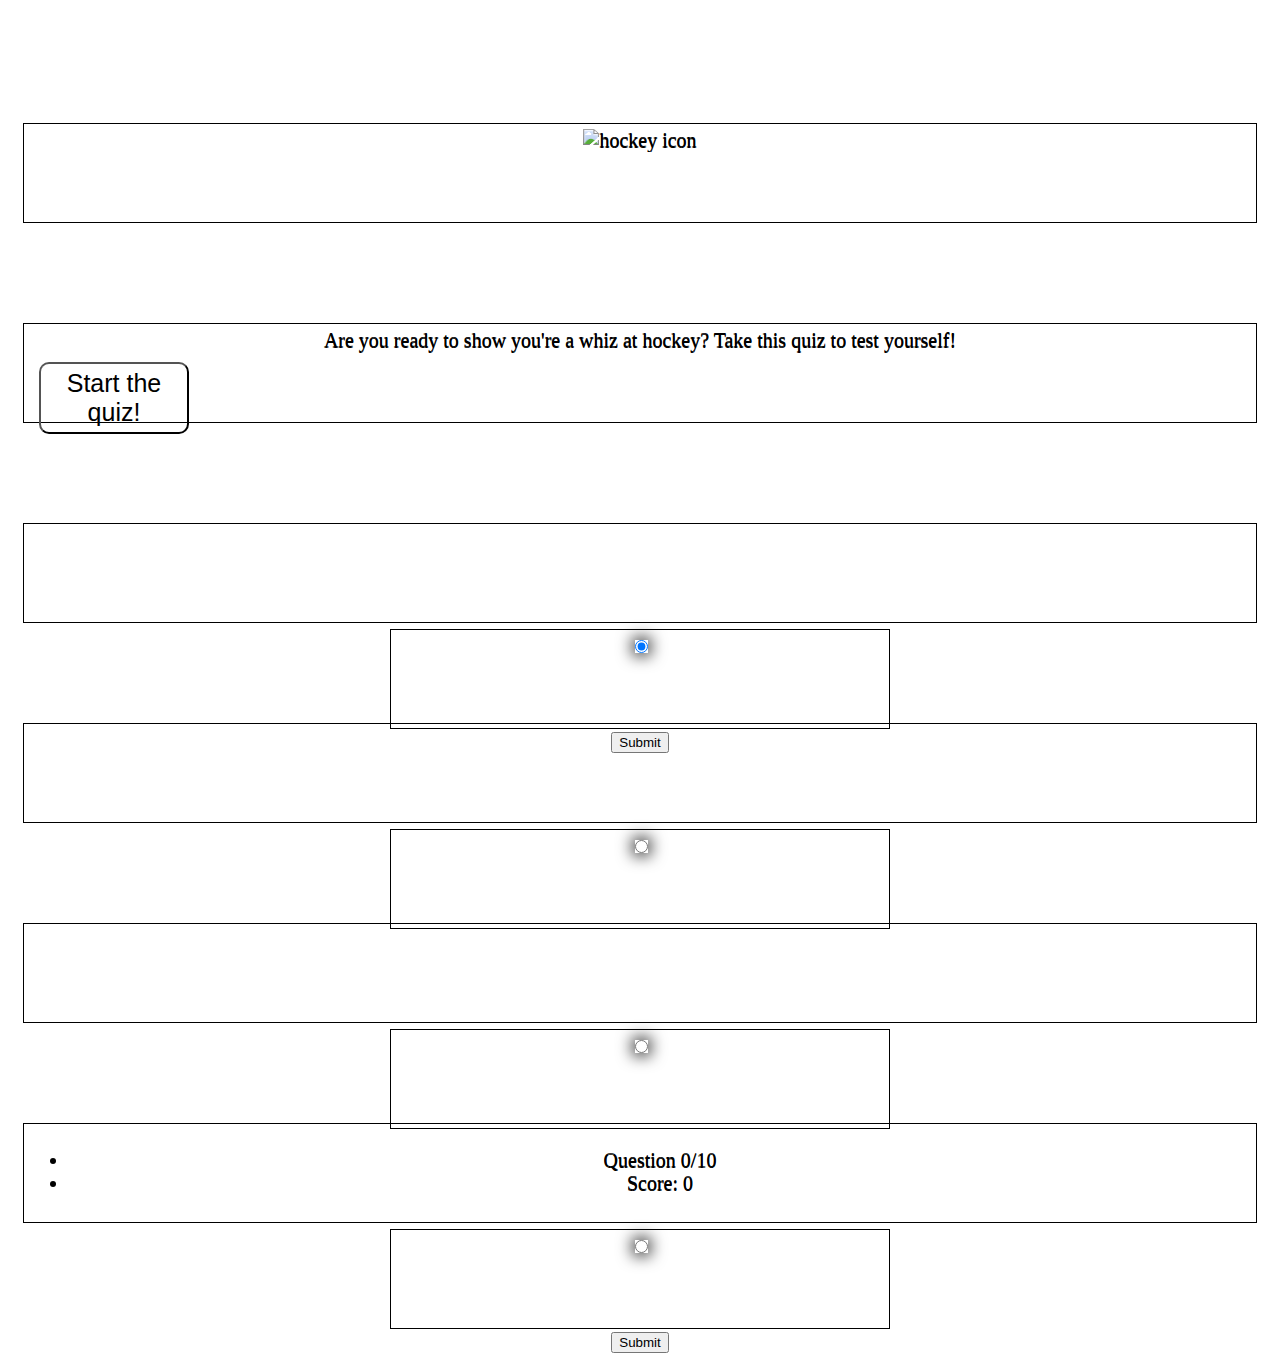
==== index.html @ 82c70ebb "Update index.html" ====
<!DOCTYPE html>
<html lang="en">
<head>
    <meta charset="utf-8">
    <meta name="viewport" content= "width=device-width">
    <title></title>
    <meta name="description" content="Test your hockey knowledge and skills">
    <link href="main.css" rel="stylesheet" type="text/css" />
</head>
<body>
<div class="header">
<img src="https://www.pngkey.com/png/detail/67-678959_hockey-puck-png-clipart-hockey-puck-transparent-background.png" 
    class="image" src=" " alt="hockey icon" />
    </div>
<div class="main">Are you ready to show you're a whiz at hockey? Take this quiz to test yourself!
    <button type="submit" class="startQuizButton">Start the quiz!</button>
</div>
<div class="questionAnswer"><h2 class="question"></h2>
    <form id="form">
        <div class="radio 0"><label><input type="radio" value="0" id="0" checked>
        </label>
        </div>
        <div class="radio 1"><label><input type="radio" value="1" id="1">
        </label>
        </div>
        <div class="radio 2"><label><input type="radio" value="2" id="2">
        </label>
        </div>
        <div class="radio 3"><label><input type="radio" value="3" id="3">
        </label>
        </div>
        <button type="submit" class="submitQuestion">Submit</button>
    </form>
</div>
<div class="feedback">
    <button type="submit" class="nextQuestion">Submit</button>
</div>
<div class="finalSection"></div>
<div class="footer">
    <ul>
        <li>Question <span class="questionNumber">0</span>/10</li>
        <li>Score: <span class="score">0</span></li>
    </ul>
</div>


    <script src="https://ajax.googleapis.com/ajax/libs/jquery/3.2.1/jquery.min.js"></script>
    <script src="index.js"></script>
</body>
</html>
---- main.css ----
* {
    box-sizing: border-box;
  }
  
  body {
  background: url("http://oi67.tinypic.com/5kouo1.jpg");
  background-size: cover;
  display: flex;
  flex-flow: row wrap;
  align-items: center;
  padding: 15px;
  font-size: 18px;
  text-shadow: 0 1px 0 black;
  -webkit-background-size: cover;
  -moz-background-size: cover;
  -o-background-size: cover;
  background-size: cover;
  }
  
  div {
      padding: 15px;
      border: black 1px solid;
      background-color: transparent;
      height: 100px;
      font: black;
      width: 100%;
      font-size:20px;
      padding:5px;
      margin-top: 100px;
      text-align: center;
  }

  form {
      background-color: transparent;
      margin-left: auto;
      margin-right: auto;
      width: 500px;
      border-radius: 5px;
  }
  
  .header {
  align-self: flex-start;
  }
  
  .main {
   
      /*justify-content: center;
      align-self: center;*/
      /*width: 500px;*/
      margin-top: 100px;
  }

  .questionAnswer {
      align-self: center;
  }

  input[type="radio"] {
    -webkit-box-shadow: 0px 0px 15px 3px rgba(0,0,0,0.75);
    -moz-box-shadow: 0px 0px 15px 3px rgba(0,0,0,0.75);
    box-shadow: 0px 0px 15px 3px rgba(0,0,0,0.75);
    border: 5px solid white; 
    border-radius: 5px;
  }
 
  .startQuizButton {
      background: url("https://www.pngkey.com/png/detail/67-678959_hockey-puck-png-clipart-hockey-puck-transparent-background.png") no-repeat;
      cursor: pointer;
      color: black;
      padding: 5px;
      margin: 10px;
      border-radius: 10px;
      width: 150px;
      font-size: 25px;
      text-align: center;
      display: block;
  }
  
  .footer {
  text-align: center;
  position: relative;
  }

  @media screen and (max-width: 800px) {
      .header {
          width:60%;
          margin-left:1%;
          margin-right:1%;
      }
      .questionAnswer {
          width: 90%;
          margin: 5%;
      }
  }

  @media screen and (max-width:500px) {
      .questionAnswer{
          width: 80%;
          margin: 5%;
    }
  }
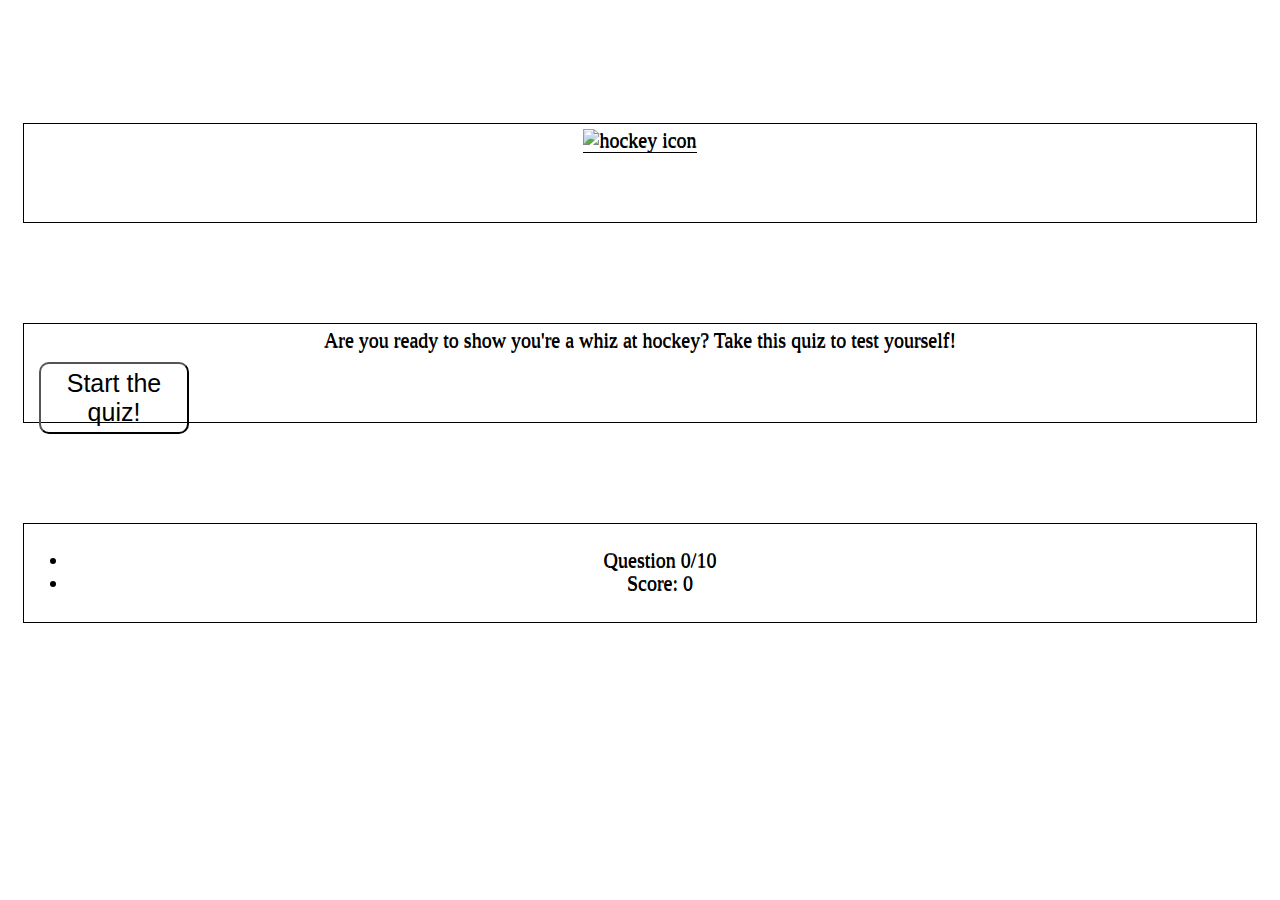
==== commit 0f210d73: "Update index.html" ====
--- a/index.html
+++ b/index.html
@@ -17,16 +17,16 @@
 </div>
 <div class="questionAnswer"><h2 class="question"></h2>
     <form id="form">
-        <div class="radio 0"><label><input type="radio" value="0" id="0" checked>
+       <div class="radio 0"><label><input type="radio" value="0" id="0" name="answer">
         </label>
         </div>
-        <div class="radio 1"><label><input type="radio" value="1" id="1">
+        <div class="radio 1"><label><input type="radio" value="1" id="1" name="answer">
         </label>
         </div>
-        <div class="radio 2"><label><input type="radio" value="2" id="2">
+        <div class="radio 2"><label><input type="radio" value="2" id="2" name="answer">
         </label>
         </div>
-        <div class="radio 3"><label><input type="radio" value="3" id="3">
+        <div class="radio 3"><label><input type="radio" value="3" id="3" name="answer">
         </label>
         </div>
         <button type="submit" class="submitQuestion">Submit</button>
--- a/main.css
+++ b/main.css
@@ -50,6 +50,12 @@
       margin-top: 100px;
   }
 
+  .image {
+      width: 130px;
+      align-self: center;
+      box-shadow: 0 1px 0 black;
+  }
+
   .questionAnswer {
       align-self: center;
   }
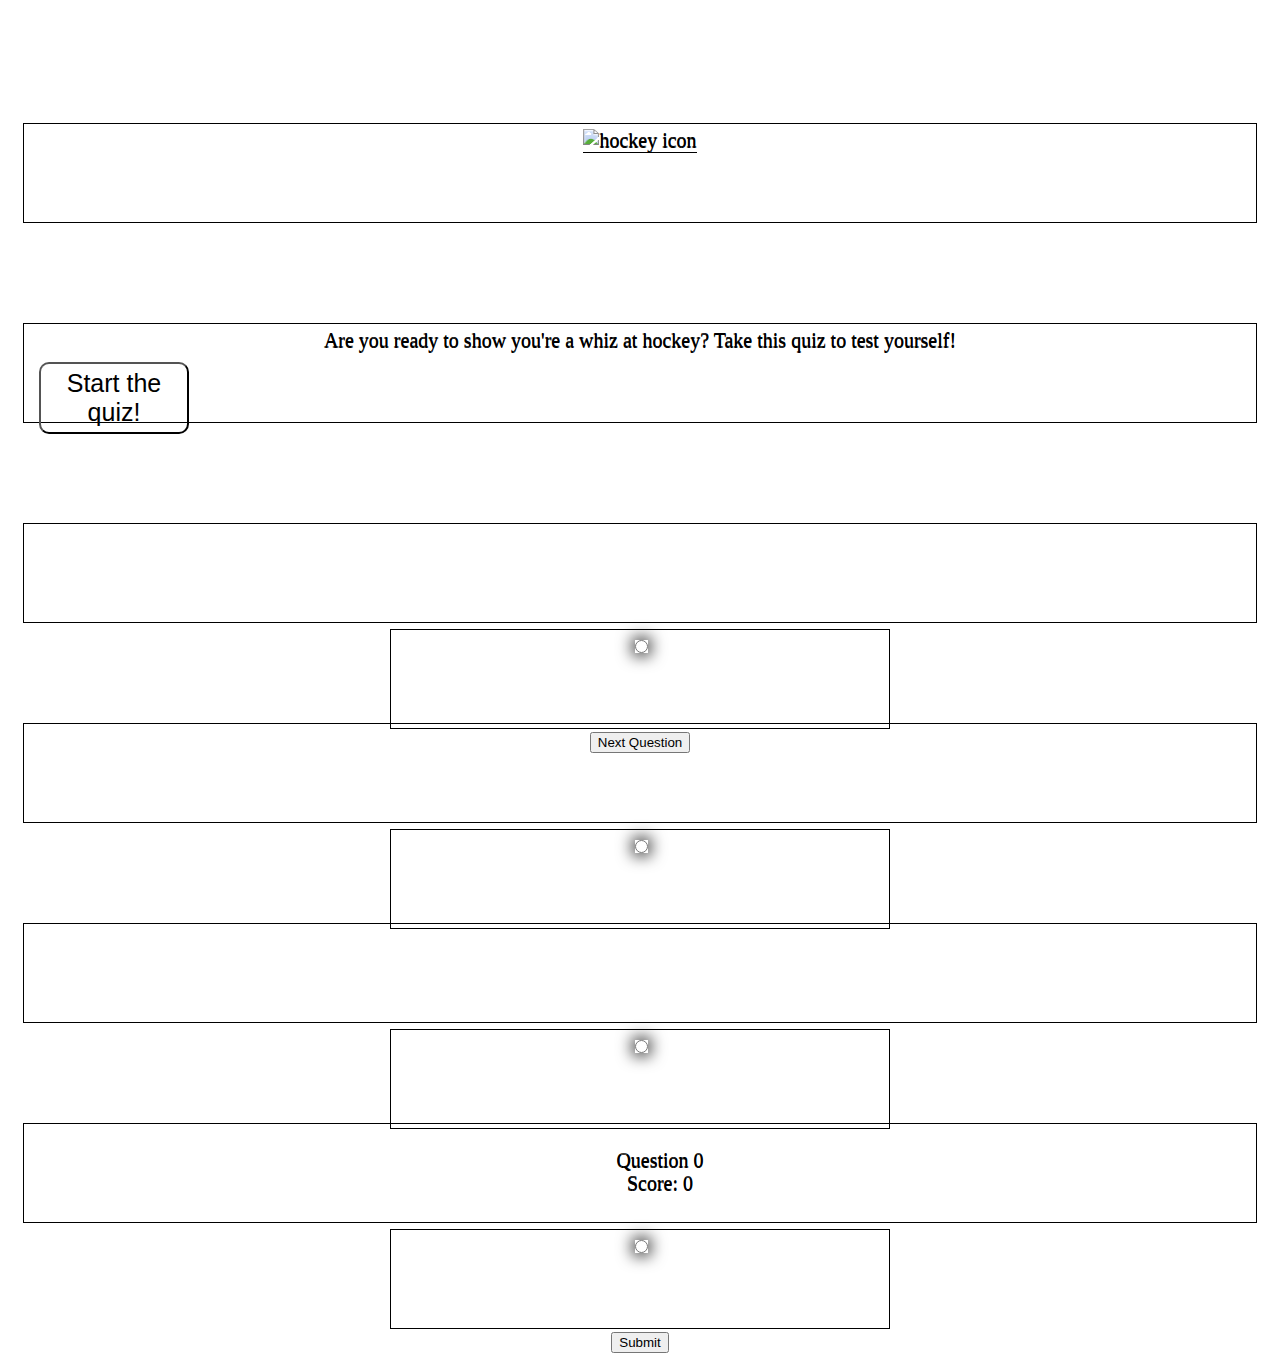
==== commit d5e5c934: "Update index.html" ====
--- a/index.html
+++ b/index.html
@@ -9,36 +9,38 @@
 </head>
 <body>
 <div class="header">
-<img src="https://www.pngkey.com/png/detail/67-678959_hockey-puck-png-clipart-hockey-puck-transparent-background.png" 
+    <img src="https://www.pngkey.com/png/detail/67-678959_hockey-puck-png-clipart-hockey-puck-transparent-background.png" 
     class="image" src=" " alt="hockey icon" />
-    </div>
+
+    
+</div>
 <div class="main">Are you ready to show you're a whiz at hockey? Take this quiz to test yourself!
     <button type="submit" class="startQuizButton">Start the quiz!</button>
 </div>
 <div class="questionAnswer"><h2 class="question"></h2>
     <form id="form">
-       <div class="radio 0"><label><input type="radio" value="0" id="0" name="answer">
+        <div class="radio0"><label><input type="radio" value="0" id="0" name="answer">
         </label>
         </div>
-        <div class="radio 1"><label><input type="radio" value="1" id="1" name="answer">
+        <div class="radio1"><label><input type="radio" value="1" id="1" name="answer">
         </label>
         </div>
-        <div class="radio 2"><label><input type="radio" value="2" id="2" name="answer">
+        <div class="radio2"><label><input type="radio" value="2" id="2" name="answer">
         </label>
         </div>
-        <div class="radio 3"><label><input type="radio" value="3" id="3" name="answer">
+        <div class="radio3"><label><input type="radio" value="3" id="3" name="answer">
         </label>
         </div>
         <button type="submit" class="submitQuestion">Submit</button>
     </form>
 </div>
 <div class="feedback">
-    <button type="submit" class="nextQuestion">Submit</button>
+    <button type="submit" class="nextQuestion">Next Question</button>
 </div>
 <div class="finalSection"></div>
 <div class="footer">
     <ul>
-        <li>Question <span class="questionNumber">0</span>/10</li>
+        <li>Question <span class="questionNumber">0</span></li>
         <li>Score: <span class="score">0</span></li>
     </ul>
 </div>
--- a/main.css
+++ b/main.css
@@ -28,6 +28,7 @@
       padding:5px;
       margin-top: 100px;
       text-align: center;
+    
   }
 
   form {
@@ -80,6 +81,10 @@
       text-align: center;
       display: block;
   }
+
+  ul {
+      list-style: none;
+  }
   
   .footer {
   text-align: center;
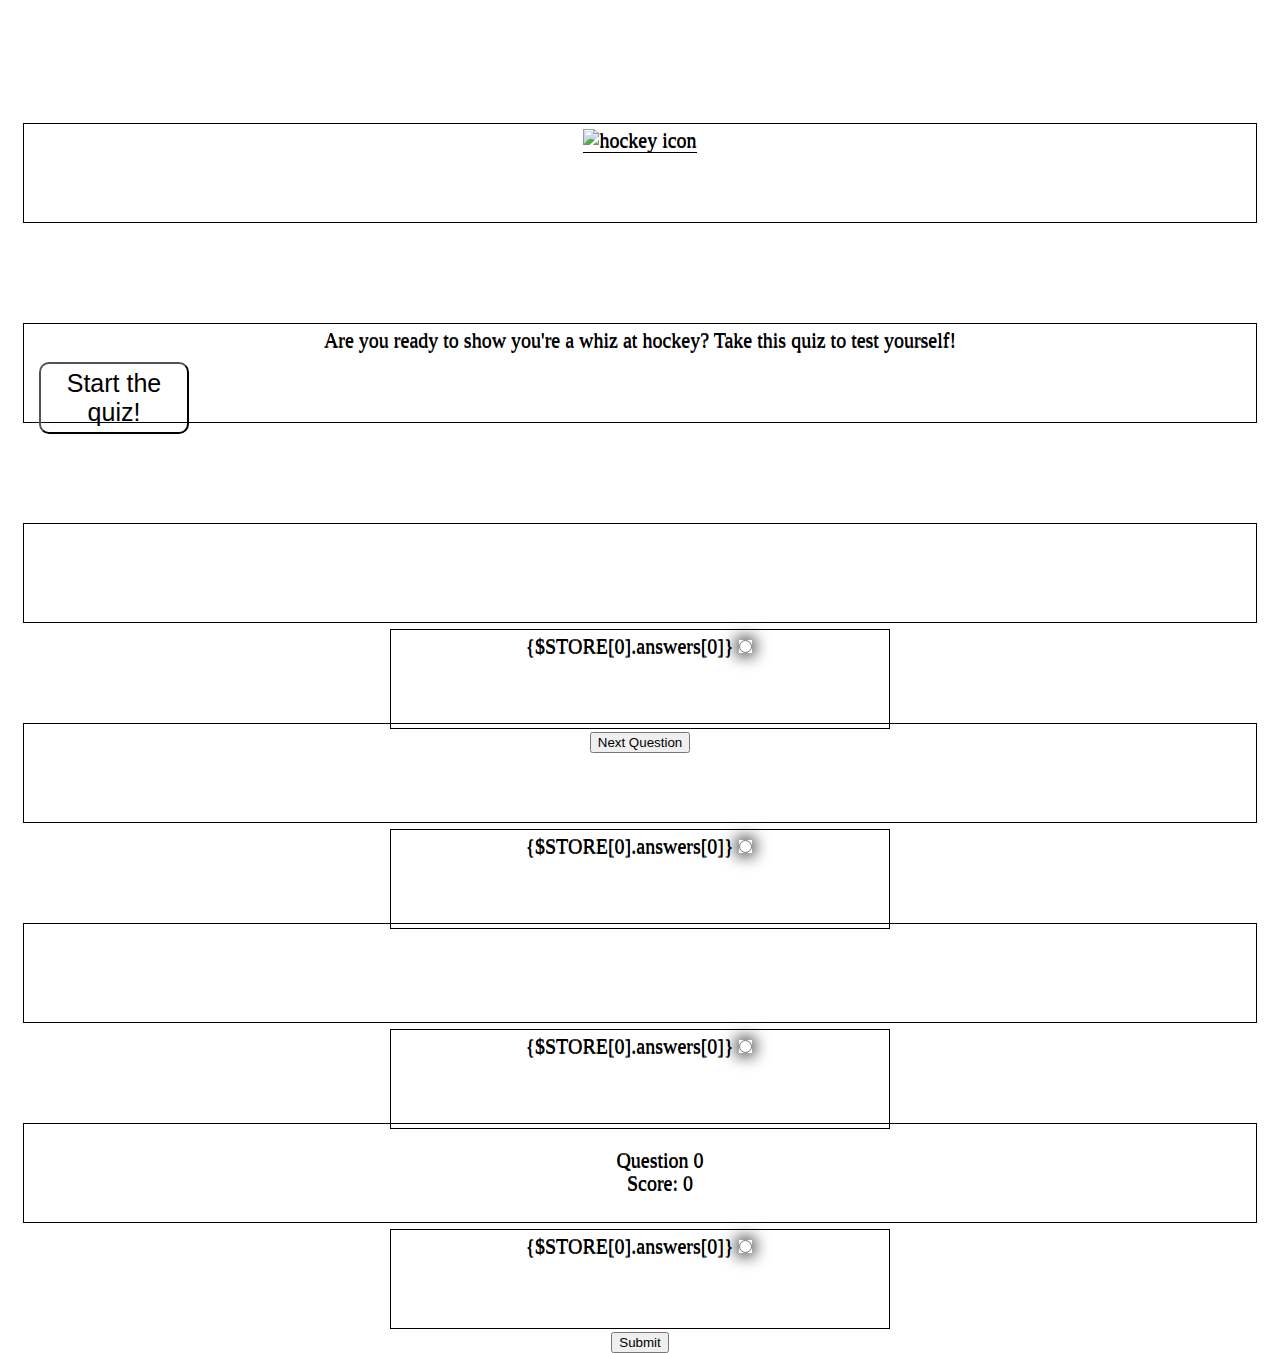
==== commit 422c4dc2: "Update index.html" ====
--- a/index.html
+++ b/index.html
@@ -19,16 +19,16 @@
 </div>
 <div class="questionAnswer"><h2 class="question"></h2>
     <form id="form">
-        <div class="radio0"><label><input type="radio" value="0" id="0" name="answer">
+        <div class="radio0"><label>{$STORE[0].answers[0]}<input type="radio" value="0" id="0" name="answer">
         </label>
         </div>
-        <div class="radio1"><label><input type="radio" value="1" id="1" name="answer">
+        <div class="radio1"><label>{$STORE[0].answers[0]}<input type="radio" value="1" id="1" name="answer">
         </label>
         </div>
-        <div class="radio2"><label><input type="radio" value="2" id="2" name="answer">
+        <div class="radio2"><label>{$STORE[0].answers[0]}<input type="radio" value="2" id="2" name="answer">
         </label>
         </div>
-        <div class="radio3"><label><input type="radio" value="3" id="3" name="answer">
+        <div class="radio3"><label>{$STORE[0].answers[0]}<input type="radio" value="3" id="3" name="answer">
         </label>
         </div>
         <button type="submit" class="submitQuestion">Submit</button>
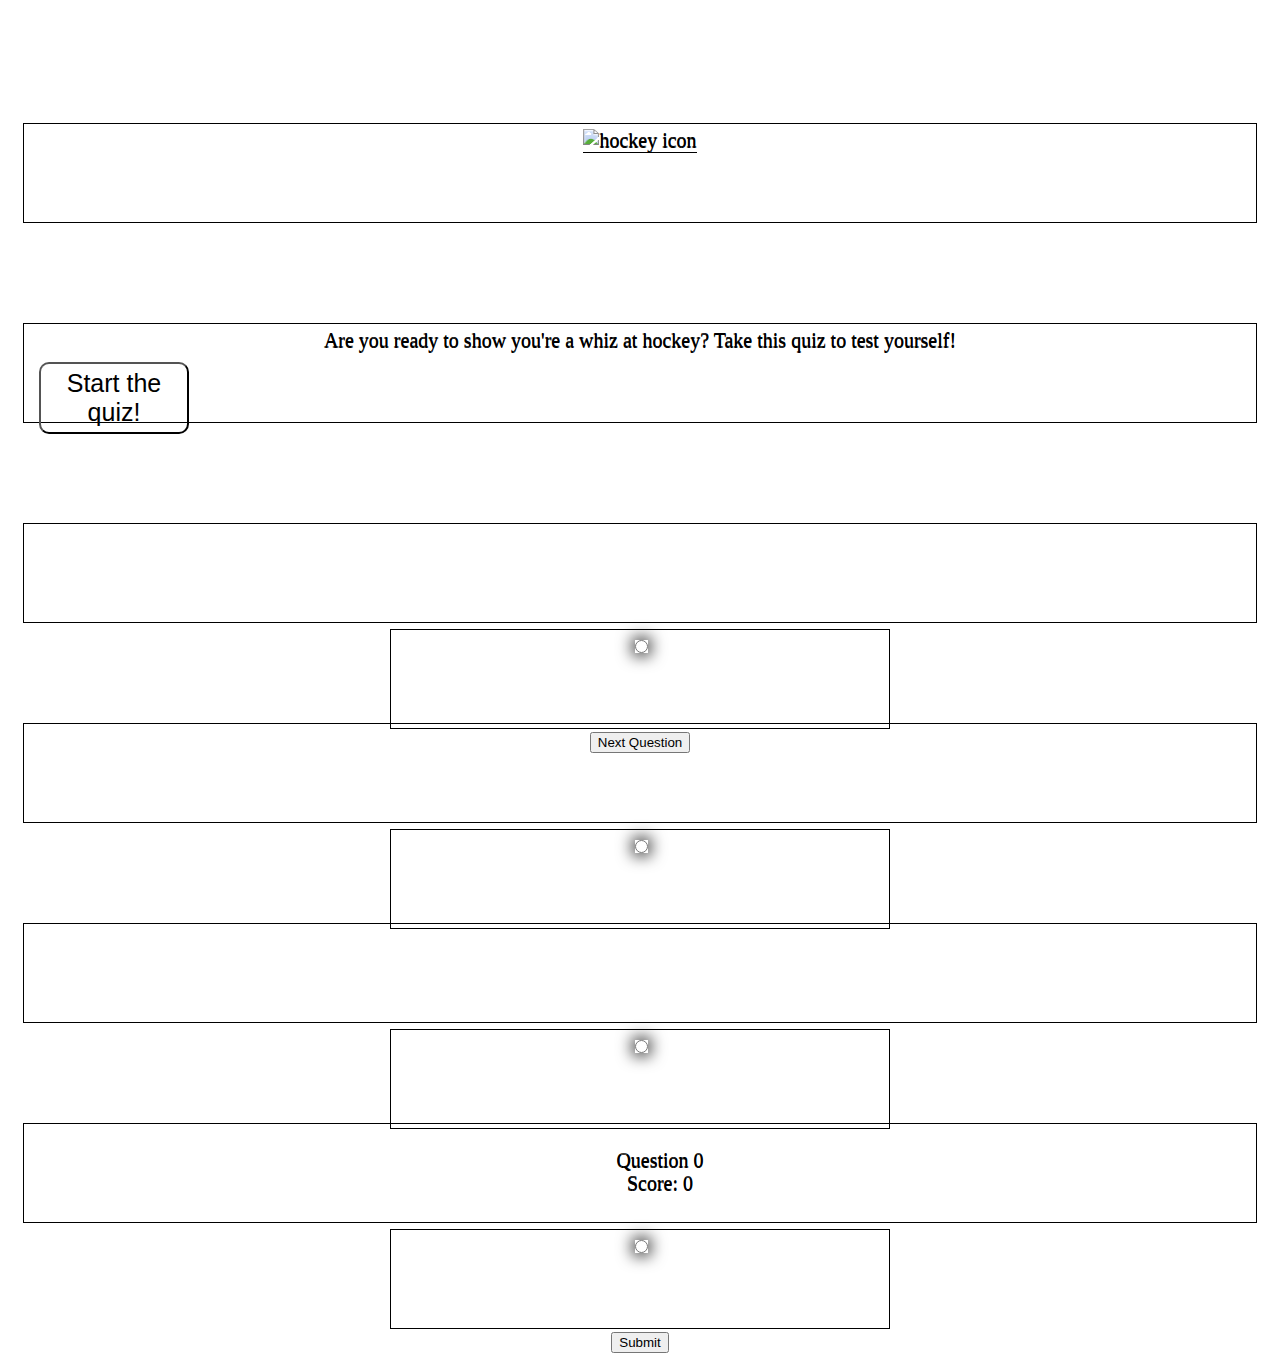
==== commit 9e51c764: "Update index.html" ====
--- a/index.html
+++ b/index.html
@@ -19,16 +19,16 @@
 </div>
 <div class="questionAnswer"><h2 class="question"></h2>
     <form id="form">
-        <div class="radio0"><label>{$STORE[0].answers[0]}<input type="radio" value="0" id="0" name="answer">
+        <div class="radio0"><label><input type="radio" value="0" id="0" name="answer">
         </label>
         </div>
-        <div class="radio1"><label>{$STORE[0].answers[0]}<input type="radio" value="1" id="1" name="answer">
+        <div class="radio1"><label><input type="radio" value="1" id="1" name="answer">
         </label>
         </div>
-        <div class="radio2"><label>{$STORE[0].answers[0]}<input type="radio" value="2" id="2" name="answer">
+        <div class="radio2"><label><input type="radio" value="2" id="2" name="answer">
         </label>
         </div>
-        <div class="radio3"><label>{$STORE[0].answers[0]}<input type="radio" value="3" id="3" name="answer">
+        <div class="radio3"><label><input type="radio" value="3" id="3" name="answer">
         </label>
         </div>
         <button type="submit" class="submitQuestion">Submit</button>
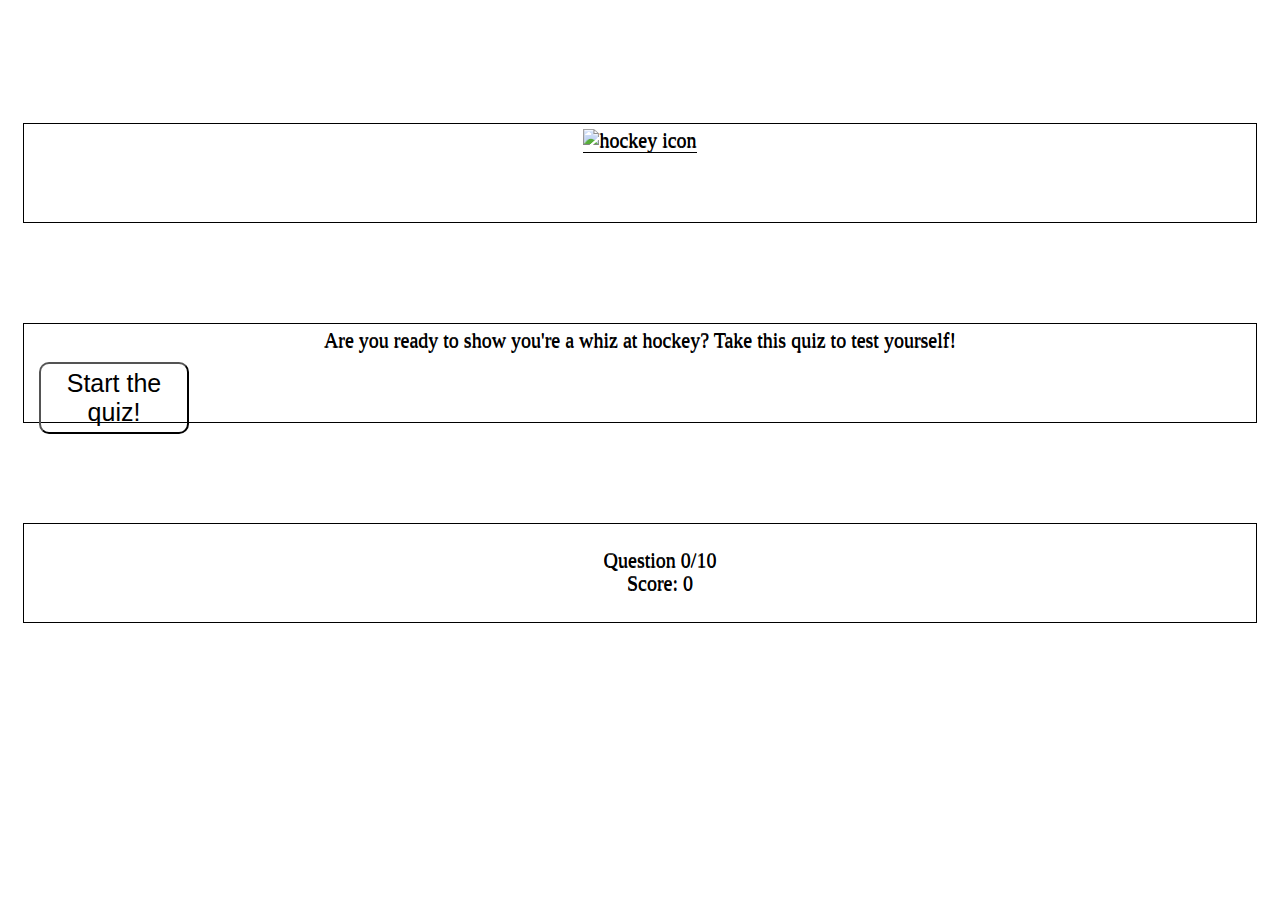
==== commit 6f4dc799: "Update index.html" ====
--- a/index.html
+++ b/index.html
@@ -35,7 +35,7 @@
     </form>
 </div>
 <div class="feedback">
-    <button type="submit" class="nextQuestion">Next Question</button>
+    <button type="button" class="nextQuestion">Next Question</button>
 </div>
 <div class="finalSection"></div>
 <div class="footer">
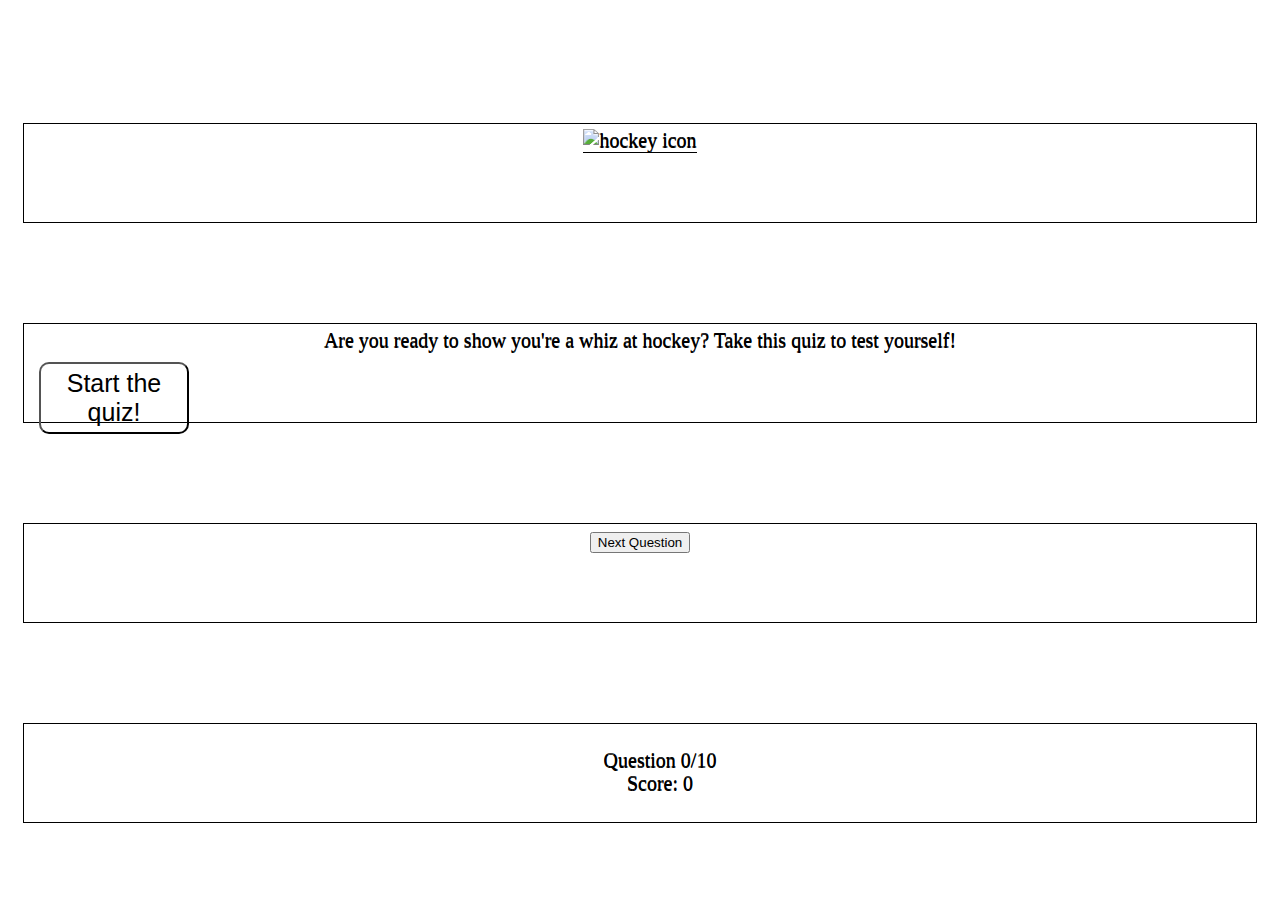
==== commit c8eeb766: "Update index.html" ====
--- a/index.html
+++ b/index.html
@@ -35,6 +35,8 @@
     </form>
 </div>
 <div class="feedback">
+</div>
+<div class="questionButton">
     <button type="button" class="nextQuestion">Next Question</button>
 </div>
 <div class="finalSection"></div>
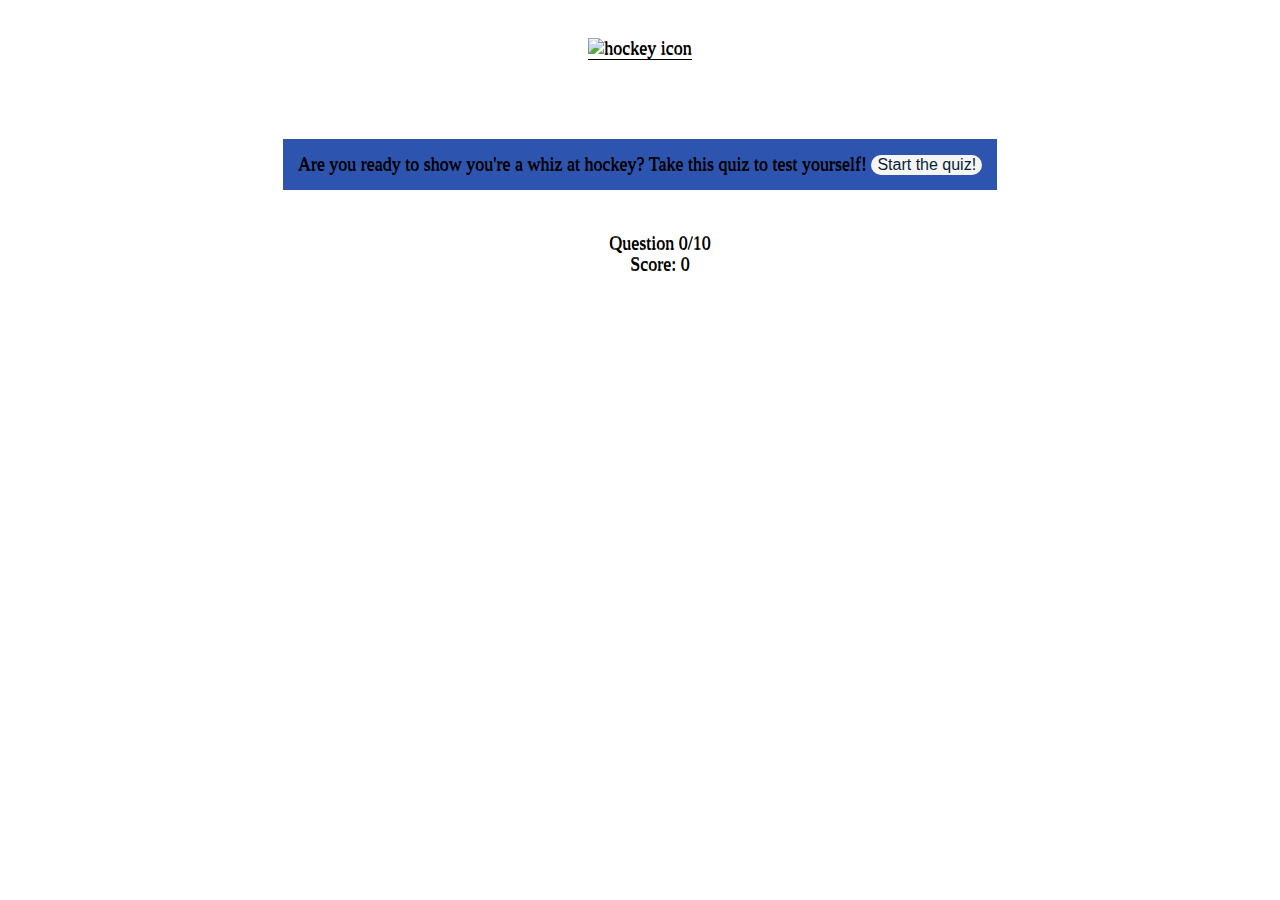
==== commit c067c11e: "final commit" ====
--- a/index.html
+++ b/index.html
@@ -14,22 +14,23 @@
 
     
 </div>
+<main>
 <div class="main">Are you ready to show you're a whiz at hockey? Take this quiz to test yourself!
     <button type="submit" class="startQuizButton">Start the quiz!</button>
 </div>
 <div class="questionAnswer"><h2 class="question"></h2>
     <form id="form">
         <div class="radio0"><label><input type="radio" value="0" id="0" name="answer">
-        </label>
+        </label><span class="the-answer"></span>
         </div>
         <div class="radio1"><label><input type="radio" value="1" id="1" name="answer">
-        </label>
+        </label><span class="the-answer"></span>
         </div>
         <div class="radio2"><label><input type="radio" value="2" id="2" name="answer">
-        </label>
+        </label><span class="the-answer"></span>
         </div>
         <div class="radio3"><label><input type="radio" value="3" id="3" name="answer">
-        </label>
+        </label><span class="the-answer"></span>
         </div>
         <button type="submit" class="submitQuestion">Submit</button>
     </form>
@@ -40,6 +41,7 @@
     <button type="button" class="nextQuestion">Next Question</button>
 </div>
 <div class="finalSection"></div>
+</main>
 <div class="footer">
     <ul>
         <li>Question <span class="questionNumber">0</span></li>
@@ -49,6 +51,6 @@
 
 
     <script src="https://ajax.googleapis.com/ajax/libs/jquery/3.2.1/jquery.min.js"></script>
-    <script src="index.js"></script>
+    <script src="index.js"></script> 
 </body>
 </html>
--- a/main.css
+++ b/main.css
@@ -1,111 +1,87 @@
 * {
     box-sizing: border-box;
   }
-  
-  body {
-  background: url("http://oi67.tinypic.com/5kouo1.jpg");
-  background-size: cover;
-  display: flex;
-  flex-flow: row wrap;
-  align-items: center;
-  padding: 15px;
-  font-size: 18px;
-  text-shadow: 0 1px 0 black;
-  -webkit-background-size: cover;
-  -moz-background-size: cover;
-  -o-background-size: cover;
-  background-size: cover;
-  }
-  
-  div {
-      padding: 15px;
-      border: black 1px solid;
-      background-color: transparent;
-      height: 100px;
-      font: black;
-      width: 100%;
-      font-size:20px;
-      padding:5px;
-      margin-top: 100px;
-      text-align: center;
-    
+
+body {
+    background: url("http://oi67.tinypic.com/5kouo1.jpg");
+    background-size: cover;
+    display: flex;
+    flex-direction: column;
+    flex-wrap: wrap;
+    min-height: 100%;
+    padding: 15px;
+    font-size: 18px;
+    text-shadow: 0 1px 0 black;
+    -webkit-background-size: cover;
+    -moz-background-size: cover;
+    -o-background-size: cover;
+    background-size: cover;
   }
 
-  form {
-      background-color: transparent;
-      margin-left: auto;
-      margin-right: auto;
-      width: 500px;
-      border-radius: 5px;
-  }
-  
-  .header {
-  align-self: flex-start;
-  }
-  
-  .main {
-   
-      /*justify-content: center;
-      align-self: center;*/
-      /*width: 500px;*/
-      margin-top: 100px;
+div {
+    padding: 15px;
+    border: #9e363a;
+    border-width: 1px 2px solid;
+    background-color: transparent;
+    text-align: center;
   }
 
-  .image {
-      width: 130px;
-      align-self: center;
-      box-shadow: 0 1px 0 black;
+.header {
+    align-self: center;
+    flex: none;
+    margin-bottom: 65px;
   }
 
-  .questionAnswer {
-      align-self: center;
+.main {
+    margin-bottom: 10px;
+    flex: 1;
   }
 
-  input[type="radio"] {
+main {
+    align-self: center;
+  }
+
+.image {
+    width: 130px;
+    align-self: center;
+    box-shadow: 0 1px 0 black;
+  }
+
+.main, .feedback, .questionButton, .finalSection {
+background-color: #2d54af;
+  }
+
+.questionAnswer {
+    background-color: #2d54af;
+    border-radius: 2px;
+  }
+
+input[type="radio"] {
     -webkit-box-shadow: 0px 0px 15px 3px rgba(0,0,0,0.75);
     -moz-box-shadow: 0px 0px 15px 3px rgba(0,0,0,0.75);
     box-shadow: 0px 0px 15px 3px rgba(0,0,0,0.75);
     border: 5px solid white; 
     border-radius: 5px;
   }
- 
-  .startQuizButton {
-      background: url("https://www.pngkey.com/png/detail/67-678959_hockey-puck-png-clipart-hockey-puck-transparent-background.png") no-repeat;
-      cursor: pointer;
-      color: black;
-      padding: 5px;
-      margin: 10px;
-      border-radius: 10px;
-      width: 150px;
-      font-size: 25px;
-      text-align: center;
-      display: block;
+
+button {
+    background: whitesmoke;
+    color: #091f36;
+    border: none;
+    cursor: pointer;
+    font-size: 16px;
+    border-radius: 12px;
   }
 
-  ul {
-      list-style: none;
-  }
-  
-  .footer {
-  text-align: center;
-  position: relative;
+.submitQuestion {
+    margin-top: 5px;
   }
 
-  @media screen and (max-width: 800px) {
-      .header {
-          width:60%;
-          margin-left:1%;
-          margin-right:1%;
-      }
-      .questionAnswer {
-          width: 90%;
-          margin: 5%;
-      }
+ul {
+    list-style: none;
   }
 
-  @media screen and (max-width:500px) {
-      .questionAnswer{
-          width: 80%;
-          margin: 5%;
-    }
+.footer {
+    flex: none;
+    text-align: center;
   }
